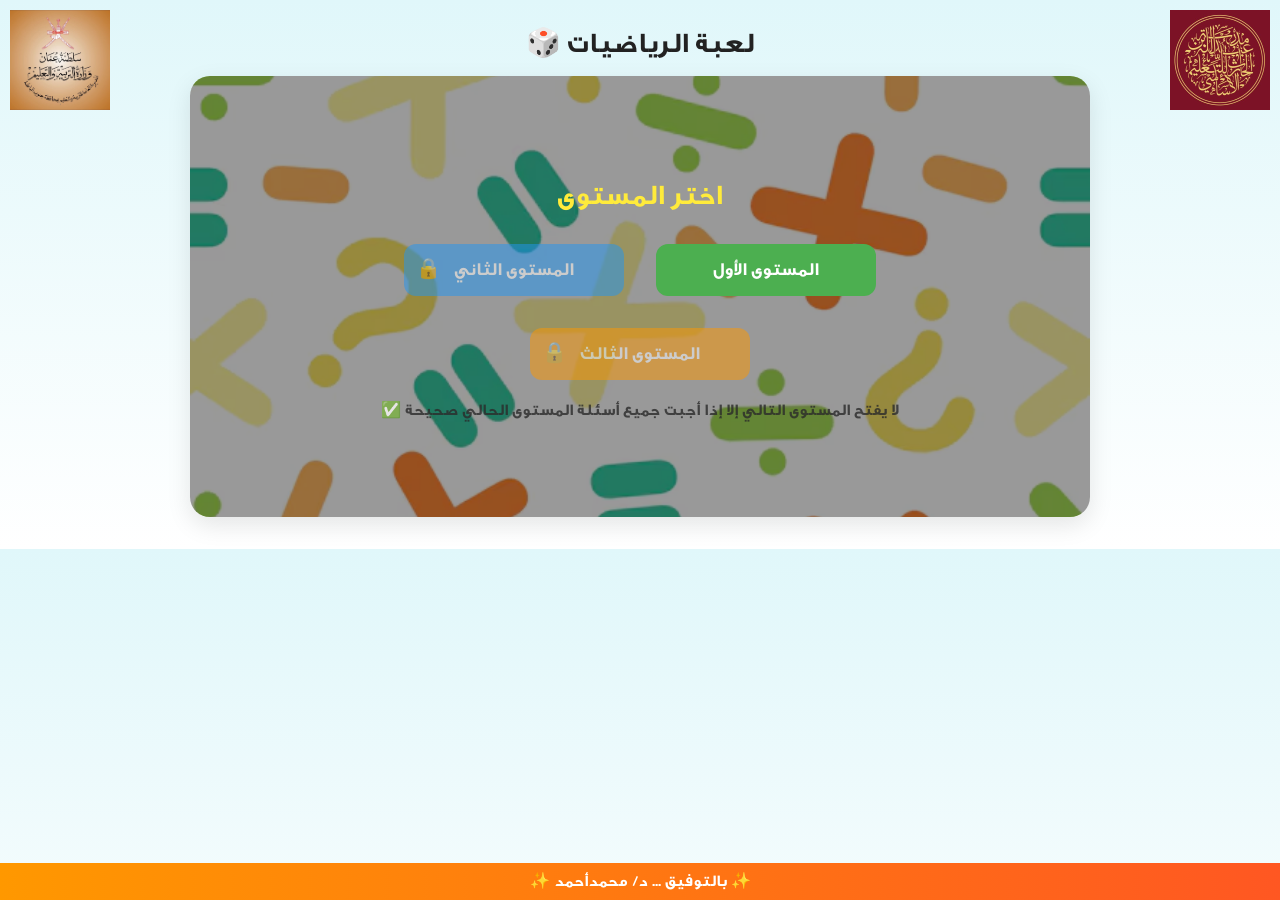
==== index.html @ 7f283f5a "Add files via upload" ====
<!doctype html>
<html lang="ar" dir="rtl">
<head>
  <meta charset="utf-8">
  <meta name="viewport" content="width=device-width,initial-scale=1">
  <title>لعبة  تعليمية</title>
  <link rel="stylesheet" href="assest/style.css">
</head>
<body>
    <!-- صورتين أعلى الصفحة -->
  <img src="images/school1.jpg" alt="صورة يمين" class="top-img right-img" width="130px" height="130px">
  <img src="images/school2.jpg" alt="صورة يسار" class="top-img left-img" width="130px" height="130px">

  <main class="wrap">
    <header class="hero">
      <h1>لعبة الرياضيات 🎲</h1>
      <!-- <p class="subtitle">مناسبة لعمر 12 سنة — 3 مستويات — اختبر مهاراتك الرياضية!</p> -->
    </header>

    <section id="menu" class="card">
      <h2>اختر المستوى</h2>
      <div class="levels">
        <button class="level-btn" id="level1-btn"><span class="lvl">المستوى الأول</span></button>
        <button class="level-btn locked" id="level2-btn" data-locked="true"><span class="lvl">المستوى الثاني</span></button>
        <button class="level-btn locked" id="level3-btn" data-locked="true"><span class="lvl">المستوى الثالث</span></button>
      </div>
      <p class="note">لا يفتح المستوى التالي إلا إذا أجبت جميع أسئلة المستوى الحالي صحيحة ✅</p>
    </section>

    <section id="game" class="card hidden">
      <div class="game-header">
        <h3 id="levelTitle" class="progress"></h3>
        <div class="progress">السؤال <span id="qNum">1</span> / <span id="qTotal">3</span></div>
      </div>

      <div id="question-area"></div>

      <div class="controls">
        <button id="next-btn" class="primary hidden">السؤال التالي</button>
        <button id="back-btn" class="secondary">القائمة</button>
      </div>
    </section>

    <section id="end" class="card hidden result-card">
      <h2 id="end-title">🎉 مبروك!</h2>
      <p id="score-text"></p>
      <div id="stars" class="stars"></div>
      <p id="final-message" class="final-msg"></p>
      <div class="end-actions">
        <button id="retry-btn" class="secondary">إعادة اللعب</button>
        <button id="menu-btn" class="primary">العودة للقائمة</button>
      </div>
    </section>

  </main>
  <footer class="footer">
    <span>✨ بالتوفيق ... د/ محمدأحمد ✨</span>
  </footer>
</body>
  <script src="assest/script.js"></script>
</body>
</html>
---- assest/style.css ----
:root{
  --bg1: #f7fbff;
  --card: #ffffff;
  --accent: #00a8e8;
  --accent2: #ffbe0b;
  --green: #26de81;
  --purple: #9b59b6;
}
*{box-sizing:border-box}
body{margin:0;font-family: 'Segoe UI', Tahoma, Arial; background: linear-gradient(180deg,var(--bg1),#e8f7ff); color:#123; padding:18px; direction:rtl}
.wrap{max-width:900px;margin:0 auto}
.hero{text-align:center;margin-bottom:14px}
h1{margin:8px 0;font-size:28px}
.subtitle{margin:0;color:#256;opacity:0.9}
.card{background:var(--card);padding:18px;border-radius:14px;box-shadow:0 8px 24px rgba(10,30,60,0.06);margin-bottom:14px}
.levels{display:flex;gap:12px;flex-wrap:wrap;justify-content:center}
.level-btn{min-width:220px;padding:18px;border-radius:12px;border:3px solid rgba(0,0,0,0.04);background:linear-gradient(180deg,#fff,#f0fbff);cursor:pointer;display:flex;flex-direction:column;align-items:flex-start;gap:6px;font-size:16px}
.level-btn .lvl{font-weight:800;font-size:18px}
.level-btn .desc{font-size:13px;color:#555}
.level-btn.locked{opacity:0.5;position:relative;pointer-events:auto}
.level-btn.locked::after{content:"🔒";position:absolute;left:12px;top:12px;font-size:20px}
.note{text-align:center;color:#2b2b2b;opacity:0.8;margin-top:10px;font-weight:600}

.hidden{display:none}
.game-header{display:flex;justify-content:space-between;align-items:center;margin-bottom:8px}
.progress{background:#eef9ff;padding:6px 10px;border-radius:8px;font-weight:700}
#question-area{min-height:220px}
.question{border-radius:10px;padding:14px;background:linear-gradient(180deg,#ffffff,#fbffff);border:2px solid #eef6fb}
.q-text{font-size:20px;font-weight:700;margin-bottom:12px}
.answers{display:flex;flex-direction:column;gap:10px}
.btn-answer{padding:12px 14px;border-radius:10px;border:2px solid rgba(0,0,0,0.06);background:#fff;font-size:18px;cursor:pointer;text-align:center;box-shadow:0 6px 14px rgba(10,30,60,0.04)}
.btn-answer.correct{background:var(--green);color:#fff;border-color:transparent}
.btn-answer.wrong{background:#ffd6d6;border-color:transparent;color:#900}
.controls{display:flex;gap:10px;justify-content:space-between;margin-top:12px}
.primary{background:linear-gradient(90deg,var(--accent),#0077b6);color:#fff;border:none;padding:12px 16px;border-radius:10px;font-weight:800}
.secondary{background:#f0f4f8;border:none;padding:10px 14px;border-radius:10px;color:#123;font-weight:800}

.result-card{text-align:center}
.stars{font-size:34px;margin:10px 0}
.final-msg{font-weight:800;font-size:18px}
.end-actions{display:flex;gap:10px;justify-content:center;margin-top:12px}

.footer{text-align:center;color:#456;margin-top:8px;font-size:13px}

/* responsive */
@media(max-width:600px){ .level-btn{min-width:100%} .q-text{font-size:18px} .btn-answer{font-size:16px} }

/* خلفية عامة للصفحة */
body {
  margin: 0;
  font-family: "Cairo", sans-serif;
  background: linear-gradient(to bottom, #e0f7fa, #ffffff);
  color: #222;
}
@font-face {
    font-family: myFirstFont;
    src: url(../assest/GE-SS-Text-Bold.otf);
}



* {
    font-family: myFirstFont;
}

/* ============ شاشة القائمة ============ */
#menu {
  background: url("../images/bg1.jpg") center center/cover no-repeat;
  border-radius: 20px;
  padding: 80px;
  box-shadow: 0 8px 25px rgba(0,0,0,0.1);
  color: #fff;
  text-align: center;
  position: relative;
}

#menu::before {
  content: "";
  position: absolute;
  top: 0; left: 0; right: 0; bottom: 0;
  background: rgba(0,0,0,0.4);
  border-radius: 20px;
  z-index: 0;
}

#menu * {
  position: relative;
  z-index: 1;
}

#menu h2 {
  font-size: 28px;
  margin-bottom: 20px;
  color: #ffeb3b;
}

/* أزرار المستويات */
#menu button {
  display: inline-block;
  margin: 10px;
  padding: 15px 25px;
  border: none;
  border-radius: 12px;
  font-size: 18px;
  cursor: pointer;
  transition: transform 0.2s, box-shadow 0.2s;
}

#menu button:hover {
  transform: scale(1.05);
  box-shadow: 0 4px 15px rgba(0,0,0,0.3);
}

/* ألوان لكل مستوى */
#level1-btn { background: #4caf50; color: #fff; }
#level2-btn { background: #2196f3; color: #fff; }
#level3-btn { background: #ff9800; color: #fff; }

.locked {
  opacity: 0.6;
  cursor: not-allowed;
}

/* ============ شاشة الأسئلة ============ */
#game {
  background: url("../images/bg2.jpg") center/cover no-repeat;
  border-radius: 15px;
  padding: 30px;
  box-shadow: 0 8px 25px rgba(0,0,0,0.1);
}

.question {
  font-size: 22px;
  margin-bottom: 20px;
}

.answers {
  display: flex;
  flex-wrap: wrap;
  gap: 15px;
  justify-content: center;
}

.btn-answer {
  background: #fff;
  border: 2px solid #2196f3;
  padding: 10px 20px;
  border-radius: 10px;
  font-size: 18px;
  cursor: pointer;
  transition: 0.2s;
}

.btn-answer:hover {
  background: #2196f3;
  color: #fff;
}

.btn-answer.correct { background: #4caf50; color: #fff; }
.btn-answer.wrong { background: #f44336; color: #fff; }

/* ============ شاشة النتيجة ============ */
#end {
  background: #fff;
  border-radius: 20px;
  padding: 40px;
  text-align: center;
  box-shadow: 0 8px 25px rgba(0,0,0,0.1);
}

#score-text {
  font-size: 24px;
  margin-bottom: 15px;
  color: #333;
}

#stars {
  font-size: 32px;
  margin-bottom: 20px;
  color: gold;
}

#final-message {
  font-size: 20px;
  margin-top: 15px;
  color: #444;
}

.top-img {
  position: absolute;
  top: 10px;   /* المسافة من فوق */
  width: 100px; /* حجم الصورة */
  height: auto;
  z-index: 10; /* علشان تبان فوق المحتوى */
}

.right-img {
  right: 10px; /* يمين */
}

.left-img {
  left: 10px; /* شمال */
}

.footer {
  background: linear-gradient(90deg, #ff9800, #ff5722);
  color: white;
  text-align: center;
  padding: 8px 10px;
  font-size: 16px;
  font-weight: bold;
  position: fixed;
  bottom: 0;
  left: 0;
  width: 100%;
  overflow: hidden;   /* عشان النص يختفي لما يخرج */
}

.footer span {
  display: inline-block;
  white-space: nowrap;
  animation: slideText 8s linear infinite;
}

@keyframes slideText {
  0% {
    transform: translateX(100%);  /* يبدأ من اليمين */
  }
  50% {
    transform: translateX(0);     /* يظهر في النص */
  }
  100% {
    transform: translateX(-100%); /* يخرج لليسار */
  }
}
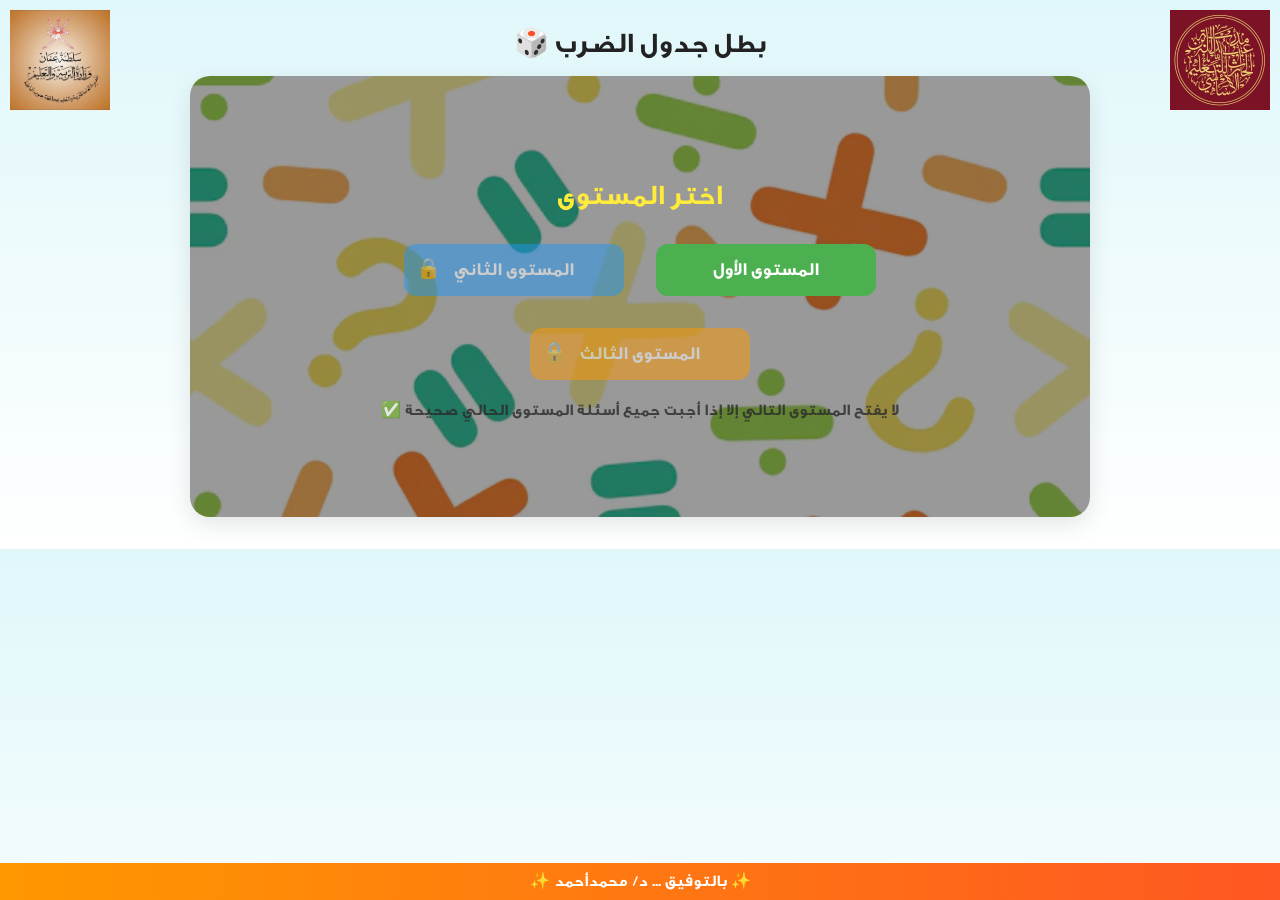
==== commit 6628136d: "Add files via upload" ====
--- a/index.html
+++ b/index.html
@@ -3,7 +3,7 @@
 <head>
   <meta charset="utf-8">
   <meta name="viewport" content="width=device-width,initial-scale=1">
-  <title>لعبة  تعليمية</title>
+  <title>  بطل جدول الضرب</title>
   <link rel="stylesheet" href="assest/style.css">
 </head>
 <body>
@@ -13,7 +13,7 @@
 
   <main class="wrap">
     <header class="hero">
-      <h1>لعبة الرياضيات 🎲</h1>
+      <h1> بطل جدول الضرب 🎲</h1>
       <!-- <p class="subtitle">مناسبة لعمر 12 سنة — 3 مستويات — اختبر مهاراتك الرياضية!</p> -->
     </header>
 
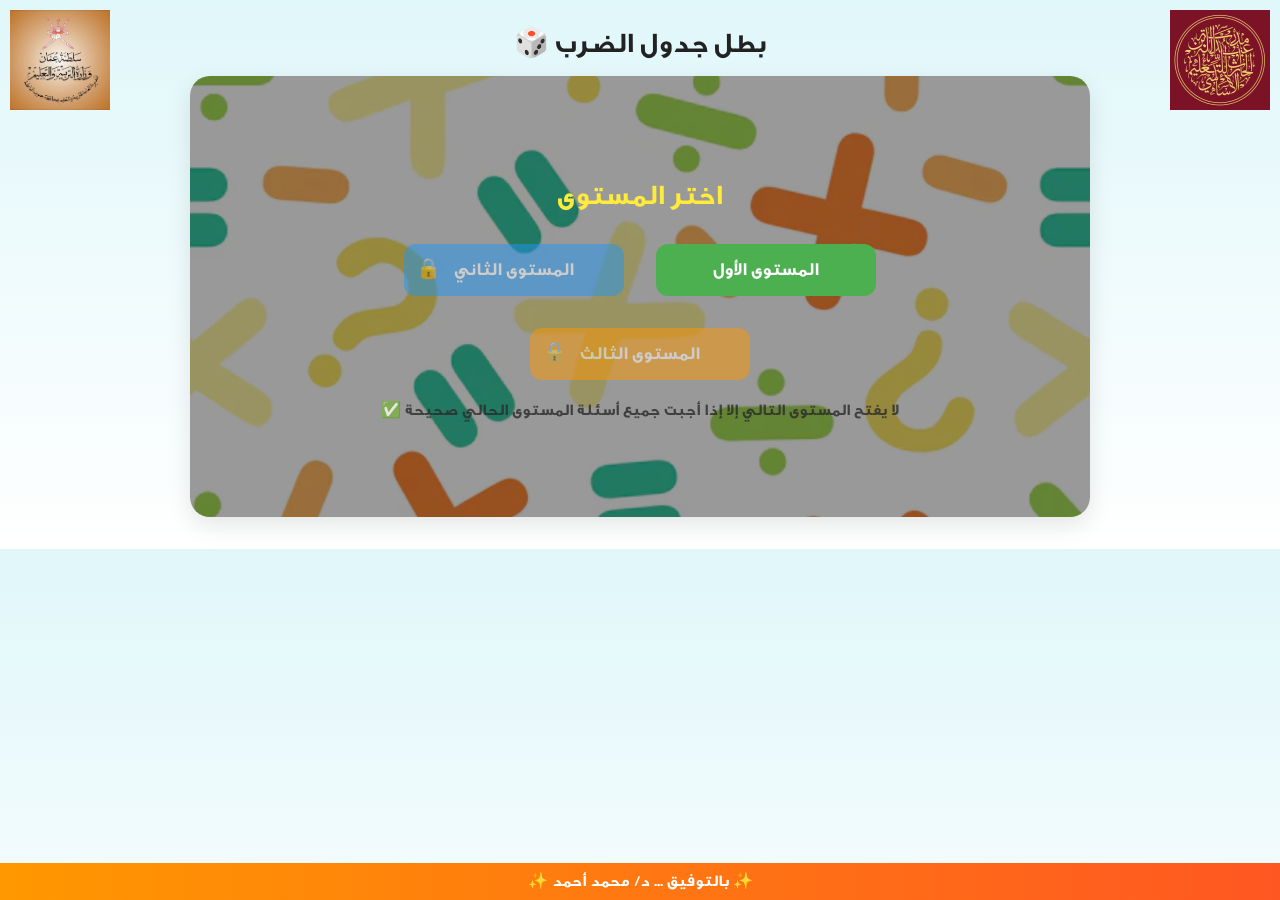
==== commit 2d757db8: "Add files via upload" ====
--- a/index.html
+++ b/index.html
@@ -28,8 +28,10 @@
     </section>
 
     <section id="game" class="card hidden">
+
       <div class="game-header">
         <h3 id="levelTitle" class="progress"></h3>
+        <div id="timer" class="timer">الوقت: 60 ثانية</div>
         <div class="progress">السؤال <span id="qNum">1</span> / <span id="qTotal">3</span></div>
       </div>
 
@@ -54,7 +56,7 @@
 
   </main>
   <footer class="footer">
-    <span>✨ بالتوفيق ... د/ محمدأحمد ✨</span>
+    <span>✨ بالتوفيق ... د/ محمد أحمد ✨</span>
   </footer>
 </body>
   <script src="assest/script.js"></script>
--- a/assest/style.css
+++ b/assest/style.css
@@ -233,3 +233,16 @@
     transform: translateX(-100%); /* يخرج لليسار */
   }
 }
+
+  .timer {
+    background-color: white;
+    color: rgb(220, 11, 11);
+    padding: 15px 25px;      /* مساحة داخلية مناسبة */
+    border-radius: 10px;
+    font-size: 20px;
+    font-weight: bold;
+    text-align: center;
+    box-shadow: 0 4px 10px rgba(0,0,0,0.2);
+    display: inline-block;    /* مهم عشان حجم الـ div يتحدد بمحتواه */
+    min-width: auto;          /* يضمن أن العرض يتحدد بالمحتوى فقط */
+  }
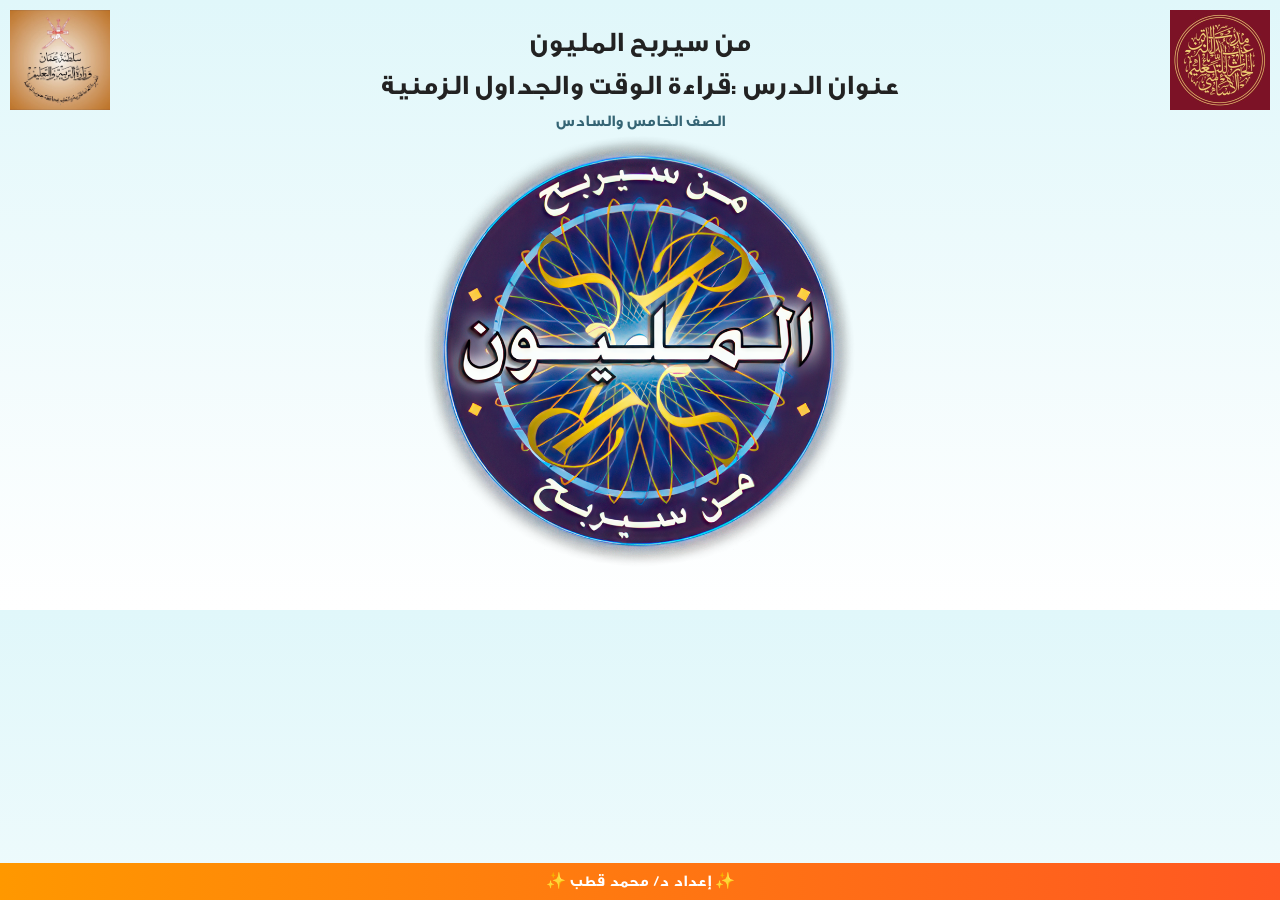
==== commit 4aefdb5e: "Add files via upload" ====
--- a/index.html
+++ b/index.html
@@ -3,7 +3,7 @@
 <head>
   <meta charset="utf-8">
   <meta name="viewport" content="width=device-width,initial-scale=1">
-  <title>  بطل جدول الضرب</title>
+  <title>    مسابقة من سيربح المليون</title>
   <link rel="stylesheet" href="assest/style.css">
 </head>
 <body>
@@ -11,54 +11,18 @@
   <img src="images/school1.jpg" alt="صورة يمين" class="top-img right-img" width="130px" height="130px">
   <img src="images/school2.jpg" alt="صورة يسار" class="top-img left-img" width="130px" height="130px">
 
-  <main class="wrap">
     <header class="hero">
-      <h1> بطل جدول الضرب 🎲</h1>
-      <!-- <p class="subtitle">مناسبة لعمر 12 سنة — 3 مستويات — اختبر مهاراتك الرياضية!</p> -->
+      <h1> من سيربح المليون</h1>
+      <h1> عنوان الدرس :قراءة الوقت والجداول الزمنية </h1>
+      <p class="subtitle">الصف الخامس والسادس </p>
+        <a href="home.html">
+                <img src="img/logo.png" alt="logo" width="440px" height="440px">
+            </a>
     </header>
 
-    <section id="menu" class="card">
-      <h2>اختر المستوى</h2>
-      <div class="levels">
-        <button class="level-btn" id="level1-btn"><span class="lvl">المستوى الأول</span></button>
-        <button class="level-btn locked" id="level2-btn" data-locked="true"><span class="lvl">المستوى الثاني</span></button>
-        <button class="level-btn locked" id="level3-btn" data-locked="true"><span class="lvl">المستوى الثالث</span></button>
-      </div>
-      <p class="note">لا يفتح المستوى التالي إلا إذا أجبت جميع أسئلة المستوى الحالي صحيحة ✅</p>
-    </section>
-
-    <section id="game" class="card hidden">
-
-      <div class="game-header">
-        <h3 id="levelTitle" class="progress"></h3>
-        <div id="timer" class="timer">الوقت: 60 ثانية</div>
-        <div class="progress">السؤال <span id="qNum">1</span> / <span id="qTotal">3</span></div>
-      </div>
-
-      <div id="question-area"></div>
-
-      <div class="controls">
-        <button id="next-btn" class="primary hidden">السؤال التالي</button>
-        <button id="back-btn" class="secondary">القائمة</button>
-      </div>
-    </section>
-
-    <section id="end" class="card hidden result-card">
-      <h2 id="end-title">🎉 مبروك!</h2>
-      <p id="score-text"></p>
-      <div id="stars" class="stars"></div>
-      <p id="final-message" class="final-msg"></p>
-      <div class="end-actions">
-        <button id="retry-btn" class="secondary">إعادة اللعب</button>
-        <button id="menu-btn" class="primary">العودة للقائمة</button>
-      </div>
-    </section>
-
-  </main>
   <footer class="footer">
-    <span>✨ بالتوفيق ... د/ محمد أحمد ✨</span>
+    <span>✨ إعداد د/ محمد قطب ✨</span>
   </footer>
 </body>
-  <script src="assest/script.js"></script>
 </body>
 </html>
--- a/assest/style.css
+++ b/assest/style.css
@@ -234,15 +234,95 @@
   }
 }
 
-  .timer {
-    background-color: white;
-    color: rgb(220, 11, 11);
-    padding: 15px 25px;      /* مساحة داخلية مناسبة */
-    border-radius: 10px;
+
+/* ========================== */
+/* 🔹 تحسينات التجاوب (Responsive) 🔹 */
+/* ========================== */
+
+@media (max-width: 1024px) {
+  h1 {
+    font-size: 24px;
+  }
+
+  .btn-answer {
+    font-size: 16px;
+    padding: 10px;
+  }
+
+  .level-btn {
+    min-width: 45%;
+  }
+
+  .top-img {
+    width: 90px;
+  }
+}
+
+@media (max-width: 768px) {
+  body {
+    padding: 10px;
+  }
+
+  .wrap {
+    width: 100%;
+  }
+
+  .hero img {
+    width: 250px !important;
+    height: auto !important;
+  }
+
+  h1 {
+    font-size: 22px;
+  }
+
+  .subtitle {
+    font-size: 16px;
+  }
+
+  .level-btn {
+    min-width: 100%;
+    font-size: 15px;
+  }
+
+  .btn-answer {
+    font-size: 16px;
+  }
+
+  .top-img {
+    width: 70px;
+  }
+
+  .footer {
+    font-size: 13px;
+    padding: 6px;
+  }
+}
+
+@media (max-width: 480px) {
+  h1 {
     font-size: 20px;
-    font-weight: bold;
-    text-align: center;
-    box-shadow: 0 4px 10px rgba(0,0,0,0.2);
-    display: inline-block;    /* مهم عشان حجم الـ div يتحدد بمحتواه */
-    min-width: auto;          /* يضمن أن العرض يتحدد بالمحتوى فقط */
-  }
+  }
+
+  .hero img {
+    width: 200px !important;
+  }
+
+  .btn-answer {
+    font-size: 15px;
+    padding: 8px;
+  }
+
+  .level-btn {
+    font-size: 14px;
+  }
+
+  .top-img {
+    width: 60px;
+  }
+
+  .footer {
+    font-size: 12px;
+  }
+}
+
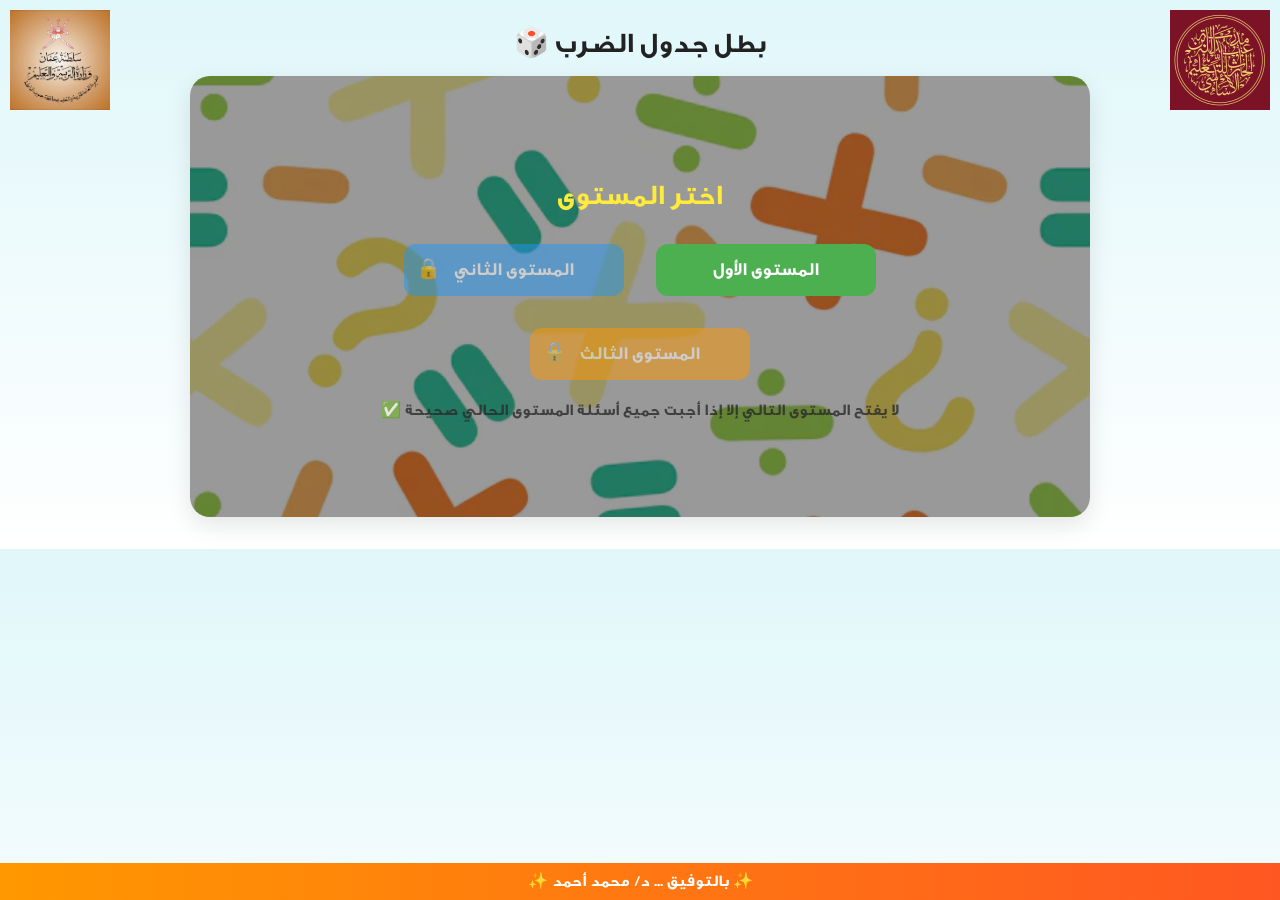
==== commit 7881bab2: "Add files via upload" ====
--- a/index.html
+++ b/index.html
@@ -3,7 +3,7 @@
 <head>
   <meta charset="utf-8">
   <meta name="viewport" content="width=device-width,initial-scale=1">
-  <title>    مسابقة من سيربح المليون</title>
+  <title>  بطل جدول الضرب</title>
   <link rel="stylesheet" href="assest/style.css">
 </head>
 <body>
@@ -11,18 +11,54 @@
   <img src="images/school1.jpg" alt="صورة يمين" class="top-img right-img" width="130px" height="130px">
   <img src="images/school2.jpg" alt="صورة يسار" class="top-img left-img" width="130px" height="130px">
 
+  <main class="wrap">
     <header class="hero">
-      <h1> من سيربح المليون</h1>
-      <h1> عنوان الدرس :قراءة الوقت والجداول الزمنية </h1>
-      <p class="subtitle">الصف الخامس والسادس </p>
-        <a href="home.html">
-                <img src="img/logo.png" alt="logo" width="440px" height="440px">
-            </a>
+      <h1> بطل جدول الضرب 🎲</h1>
+      <!-- <p class="subtitle">مناسبة لعمر 12 سنة — 3 مستويات — اختبر مهاراتك الرياضية!</p> -->
     </header>
 
+    <section id="menu" class="card">
+      <h2>اختر المستوى</h2>
+      <div class="levels">
+        <button class="level-btn" id="level1-btn"><span class="lvl">المستوى الأول</span></button>
+        <button class="level-btn locked" id="level2-btn" data-locked="true"><span class="lvl">المستوى الثاني</span></button>
+        <button class="level-btn locked" id="level3-btn" data-locked="true"><span class="lvl">المستوى الثالث</span></button>
+      </div>
+      <p class="note">لا يفتح المستوى التالي إلا إذا أجبت جميع أسئلة المستوى الحالي صحيحة ✅</p>
+    </section>
+
+    <section id="game" class="card hidden">
+
+      <div class="game-header">
+        <h3 id="levelTitle" class="progress"></h3>
+        <div id="timer" class="timer">الوقت: 60 ثانية</div>
+        <div class="progress">السؤال <span id="qNum">1</span> / <span id="qTotal">3</span></div>
+      </div>
+
+      <div id="question-area"></div>
+
+      <div class="controls">
+        <button id="next-btn" class="primary hidden">السؤال التالي</button>
+        <button id="back-btn" class="secondary">القائمة</button>
+      </div>
+    </section>
+
+    <section id="end" class="card hidden result-card">
+      <h2 id="end-title">🎉 مبروك!</h2>
+      <p id="score-text"></p>
+      <div id="stars" class="stars"></div>
+      <p id="final-message" class="final-msg"></p>
+      <div class="end-actions">
+        <button id="retry-btn" class="secondary">إعادة اللعب</button>
+        <button id="menu-btn" class="primary">العودة للقائمة</button>
+      </div>
+    </section>
+
+  </main>
   <footer class="footer">
-    <span>✨ إعداد د/ محمد قطب ✨</span>
+    <span>✨ بالتوفيق ... د/ محمد أحمد ✨</span>
   </footer>
 </body>
+  <script src="assest/script.js"></script>
 </body>
 </html>
--- a/assest/style.css
+++ b/assest/style.css
@@ -234,95 +234,15 @@
   }
 }
 
-
-/* ========================== */
-/* 🔹 تحسينات التجاوب (Responsive) 🔹 */
-/* ========================== */
-
-@media (max-width: 1024px) {
-  h1 {
-    font-size: 24px;
-  }
-
-  .btn-answer {
-    font-size: 16px;
-    padding: 10px;
-  }
-
-  .level-btn {
-    min-width: 45%;
-  }
-
-  .top-img {
-    width: 90px;
-  }
-}
-
-@media (max-width: 768px) {
-  body {
-    padding: 10px;
-  }
-
-  .wrap {
-    width: 100%;
-  }
-
-  .hero img {
-    width: 250px !important;
-    height: auto !important;
-  }
-
-  h1 {
-    font-size: 22px;
-  }
-
-  .subtitle {
-    font-size: 16px;
-  }
-
-  .level-btn {
-    min-width: 100%;
-    font-size: 15px;
-  }
-
-  .btn-answer {
-    font-size: 16px;
-  }
-
-  .top-img {
-    width: 70px;
-  }
-
-  .footer {
-    font-size: 13px;
-    padding: 6px;
-  }
-}
-
-@media (max-width: 480px) {
-  h1 {
+  .timer {
+    background-color: white;
+    color: rgb(220, 11, 11);
+    padding: 15px 25px;      /* مساحة داخلية مناسبة */
+    border-radius: 10px;
     font-size: 20px;
-  }
-
-  .hero img {
-    width: 200px !important;
-  }
-
-  .btn-answer {
-    font-size: 15px;
-    padding: 8px;
-  }
-
-  .level-btn {
-    font-size: 14px;
-  }
-
-  .top-img {
-    width: 60px;
-  }
-
-  .footer {
-    font-size: 12px;
-  }
-}
-
+    font-weight: bold;
+    text-align: center;
+    box-shadow: 0 4px 10px rgba(0,0,0,0.2);
+    display: inline-block;    /* مهم عشان حجم الـ div يتحدد بمحتواه */
+    min-width: auto;          /* يضمن أن العرض يتحدد بالمحتوى فقط */
+  }
